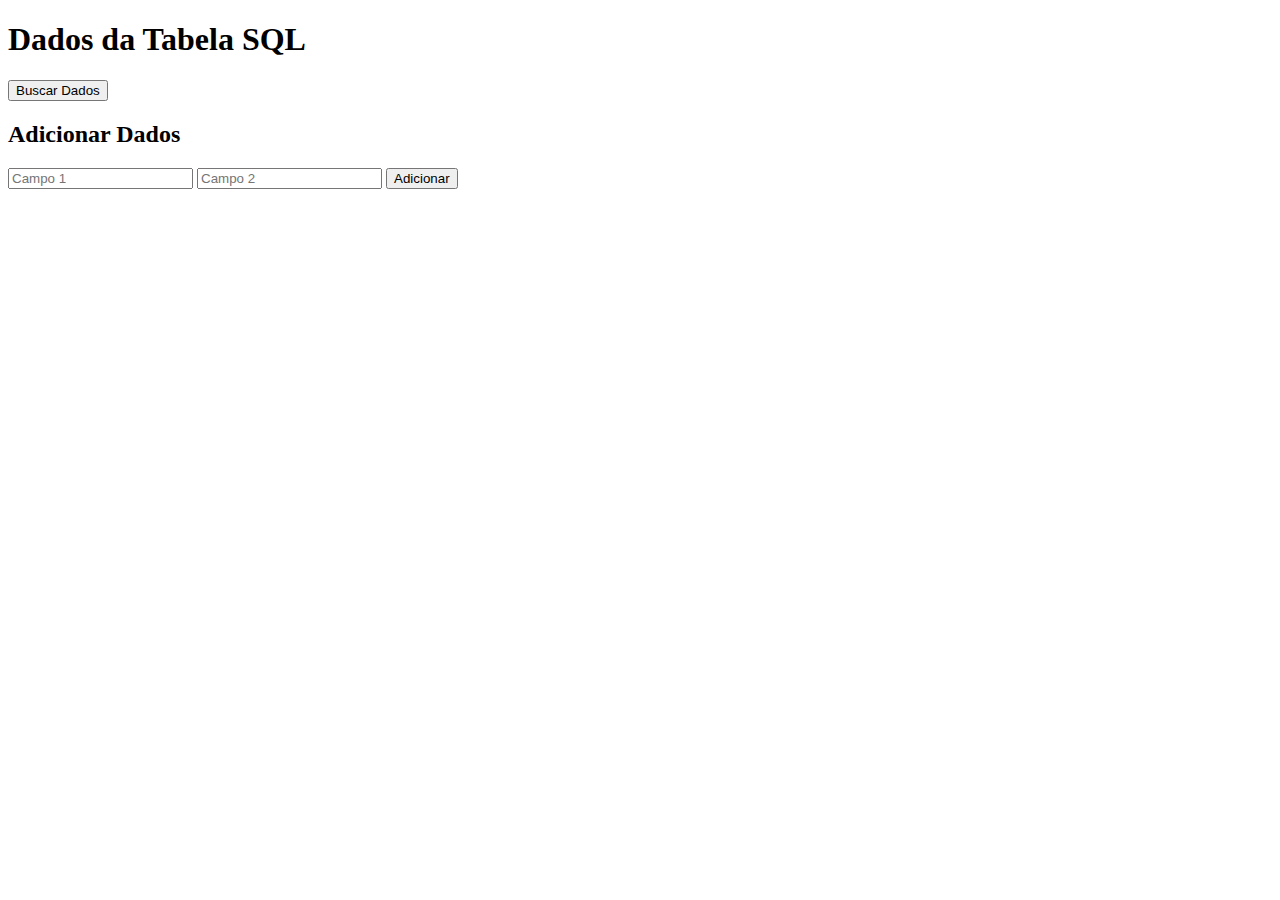
==== src/templates/index.html @ 4bf38892 "att" ====
<!DOCTYPE html>
<html lang="en">
<head>
    <meta charset="UTF-8">
    <meta name="viewport" content="width=device-width, initial-scale=1.0">
    <title>Exemplo de Banco de Dados</title>
</head>
<body>
    <h1>Dados da Tabela SQL</h1>
    <button id="buscar_dados">Buscar Dados</button>
    <div id="dados"></div>

    <h2>Adicionar Dados</h2>
    <form id="formulario">
        <input type="text" id="campo1" placeholder="Campo 1">
        <input type="number" id="campo2" placeholder="Campo 2">
        <button type="submit">Adicionar</button>
    </form>

    <script>
        document.getElementById('buscar_dados').addEventListener('click', function() {
            fetch('/buscar_dados')
                .then(response => response.json())
                .then(data => {
                    let html = '<ul>';
                    data.forEach(item => {
                        html += `<li>${item.campo1}: ${item.campo2}</li>`;
                    });
                    html += '</ul>';
                    document.getElementById('dados').innerHTML = html;
                });
        });

        document.getElementById('formulario').addEventListener('submit', function(event) {
            event.preventDefault();

            const campo1 = document.getElementById('campo1').value;
            const campo2 = document.getElementById('campo2').value;

            fetch('/adicionar_dados', {
                method: 'POST',
                headers: {
                    'Content-Type': 'application/json'
                },
                body: JSON.stringify({ campo1, campo2 })
            })
            .then(response => response.json())
            .then(data => {
                alert(data.message);
            });

            // Limpar campos do formulário após a submissão
            document.getElementById('campo1').value = '';
            document.getElementById('campo2').value = '';
        });
    </script>
</body>
</html>
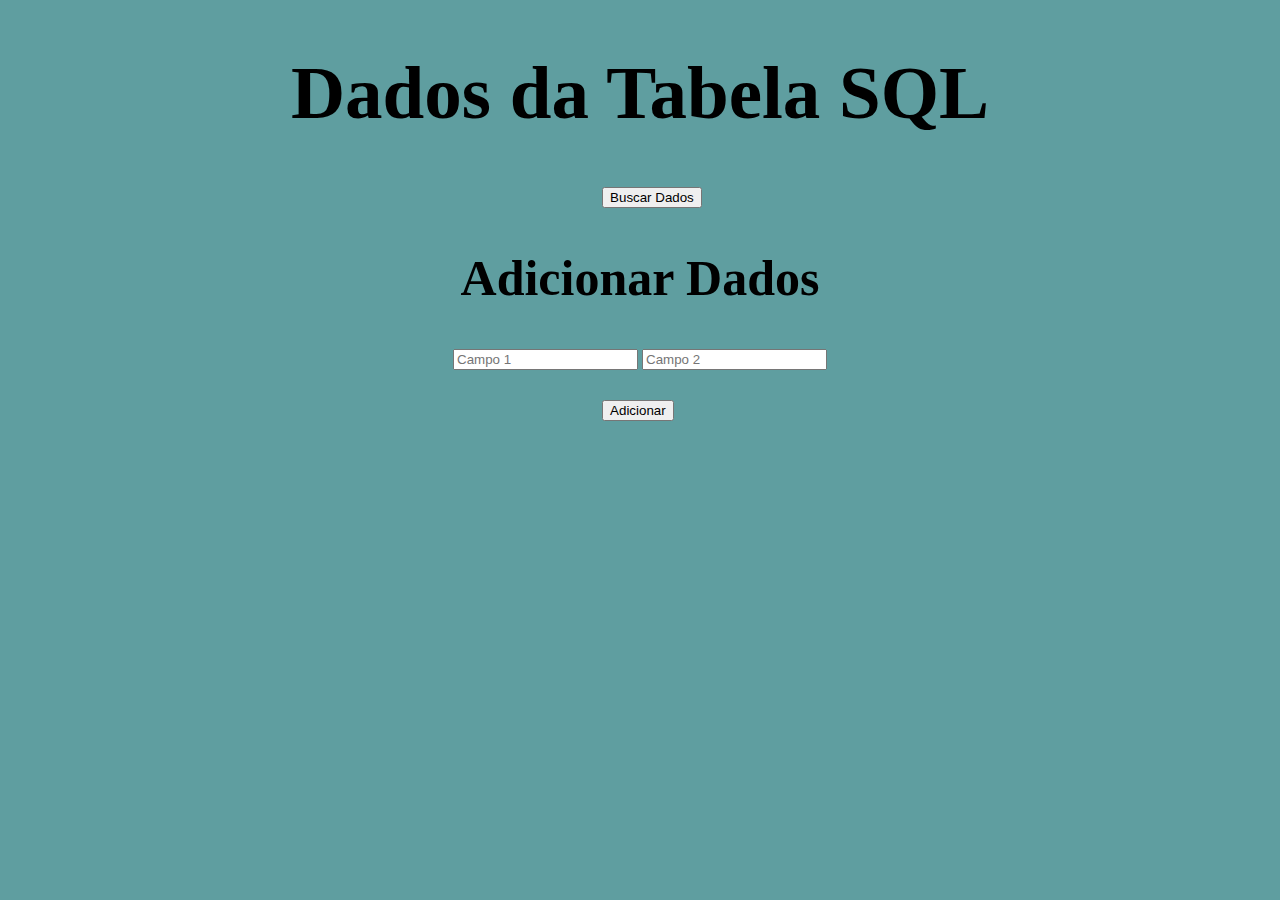
==== commit 10465993: "Sistema final" ====
--- a/src/templates/index.html
+++ b/src/templates/index.html
@@ -4,6 +4,39 @@
     <meta charset="UTF-8">
     <meta name="viewport" content="width=device-width, initial-scale=1.0">
     <title>Exemplo de Banco de Dados</title>
+    <style>
+        h1{
+    font-size: 75px;
+    text-align: center;
+
+}
+
+body{
+    background-color:cadetblue;
+}
+h2{
+    font-size: 50px;
+    text-align: center;
+}
+
+form{
+    text-align: center;
+}
+
+
+#nome{
+    margin-bottom: 30px;
+}
+
+button{
+    text-align: center;
+    display: block;
+    margin-left: 47%;   
+     
+}
+
+
+    </style>
 </head>
 <body>
     <h1>Dados da Tabela SQL</h1>
@@ -12,8 +45,8 @@
 
     <h2>Adicionar Dados</h2>
     <form id="formulario">
-        <input type="text" id="campo1" placeholder="Campo 1">
-        <input type="number" id="campo2" placeholder="Campo 2">
+        <input type="text" id="nome" placeholder="Campo 1">
+        <input type="number" id="valor" placeholder="Campo 2">
         <button type="submit">Adicionar</button>
     </form>
 
@@ -24,7 +57,7 @@
                 .then(data => {
                     let html = '<ul>';
                     data.forEach(item => {
-                        html += `<li>${item.campo1}: ${item.campo2}</li>`;
+                        html += `<li style='margin-left:40%;'>PRODUTO:${item.nome}<br>VALOR:${item.valor}</li>`;
                     });
                     html += '</ul>';
                     document.getElementById('dados').innerHTML = html;
@@ -34,15 +67,15 @@
         document.getElementById('formulario').addEventListener('submit', function(event) {
             event.preventDefault();
 
-            const campo1 = document.getElementById('campo1').value;
-            const campo2 = document.getElementById('campo2').value;
+            const nome = document.getElementById('nome').value;
+            const valor = document.getElementById('valor').value;
 
             fetch('/adicionar_dados', {
                 method: 'POST',
                 headers: {
                     'Content-Type': 'application/json'
                 },
-                body: JSON.stringify({ campo1, campo2 })
+                body: JSON.stringify({ nome, valor })
             })
             .then(response => response.json())
             .then(data => {
@@ -50,8 +83,8 @@
             });
 
             // Limpar campos do formulário após a submissão
-            document.getElementById('campo1').value = '';
-            document.getElementById('campo2').value = '';
+            document.getElementById('nome').value = '';
+            document.getElementById('valor').value = '';
         });
     </script>
 </body>
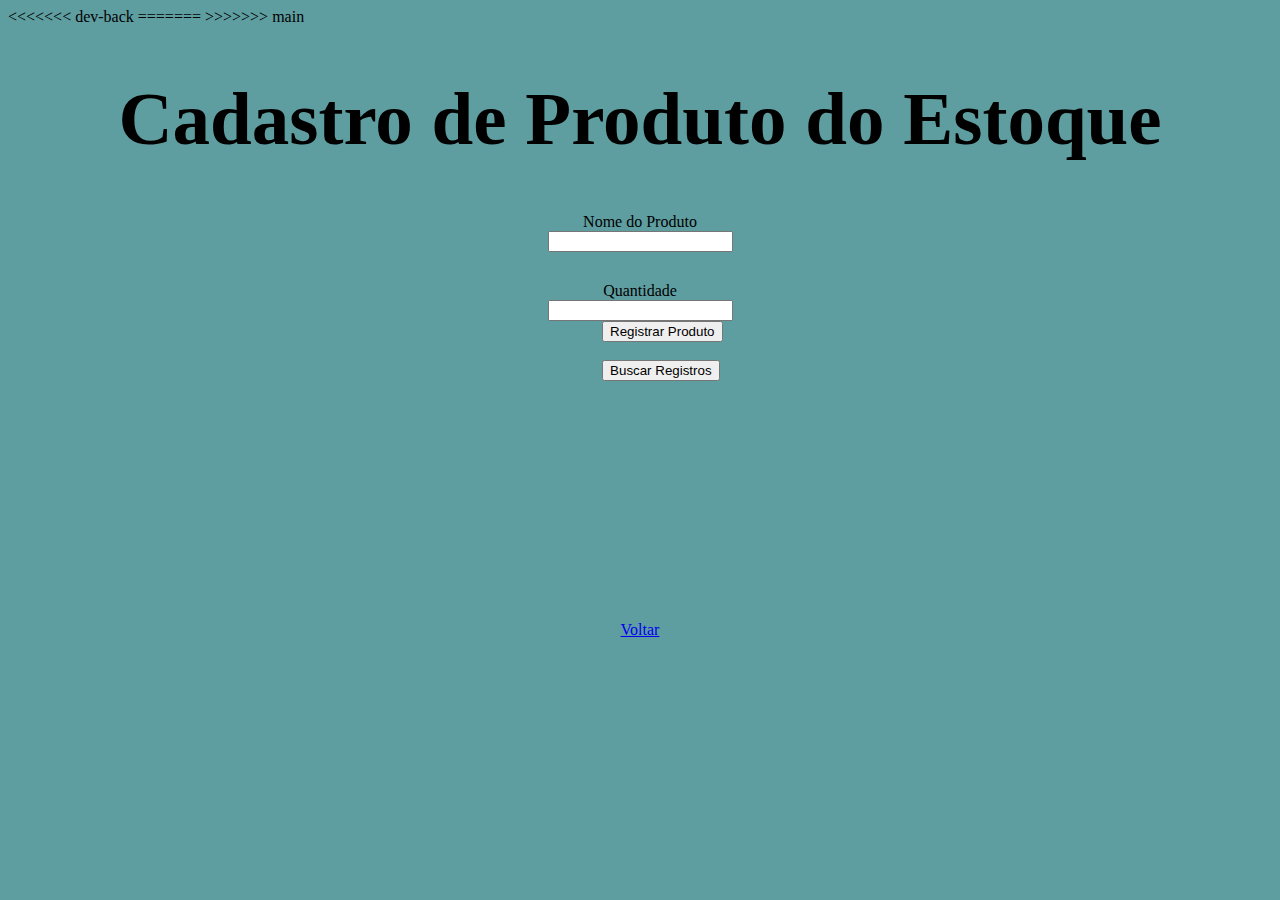
==== commit a6a98ea4: "Merge pull request #2 from FellypeGodoy/dev-back" ====
--- a/src/templates/index.html
+++ b/src/templates/index.html
@@ -3,6 +3,7 @@
 <head>
     <meta charset="UTF-8">
     <meta name="viewport" content="width=device-width, initial-scale=1.0">
+<<<<<<< dev-back
     <title>Exemplo de Banco de Dados</title>
     <style>
         h1{
@@ -37,17 +38,27 @@
 
 
     </style>
+=======
+    <link rel="stylesheet" href="style.css">
+    <title>Cadastro</title>
+>>>>>>> main
 </head>
 <body>
-    <h1>Dados da Tabela SQL</h1>
-    <button id="buscar_dados">Buscar Dados</button>
-    <div id="dados"></div>
+    <h1>Cadastro de Produto do Estoque</h1>
 
-    <h2>Adicionar Dados</h2>
-    <form id="formulario">
-        <input type="text" id="nome" placeholder="Campo 1">
-        <input type="number" id="valor" placeholder="Campo 2">
-        <button type="submit">Adicionar</button>
+    <form action="cadastro">
+
+        <label for="nome" id="nome">Nome do Produto</label><br>
+        <input type="text" name="nome_prod" id="nome"><br>
+        
+        <label for="valor" id="valor">Quantidade</label><br>
+        <input type="number" name="valor" ><br>
+        
+        <button type="submit">Registrar Produto</button>
+            <br>
+        <button id="buscar_dados">Buscar Registros</button>
+
+        <footer><a href="menu.html" id="voltar">Voltar</a></footer>
     </form>
 
     <script>
@@ -82,10 +93,9 @@
                 alert(data.message);
             });
 
-            // Limpar campos do formulário após a submissão
             document.getElementById('nome').value = '';
             document.getElementById('valor').value = '';
         });
     </script>
 </body>
-</html>
+</html>--- a/src/templates/style.css
+++ b/src/templates/style.css
@@ -0,0 +1,65 @@
+h1{
+    font-size: 75px;
+    text-align: center;
+<<<<<<< dev-back
+    background-color: blue;
+}
+
+body{
+    background-color:black
+=======
+>>>>>>> main
+}
+
+h2{
+    font-size: 50px;
+    text-align: center;
+}
+
+form{
+    text-align: center;
+}
+
+<<<<<<< dev-back
+
+#nome{
+    margin-bottom: 30px;
+}
+
+=======
+#cod_prod{
+    margin-bottom: 30px;
+}
+
+#nome_prod{
+    margin-bottom: 30px;
+}
+
+#quant_prod{
+    margin-top: 30px;
+}
+
+>>>>>>> main
+button{
+    margin: 40px;    
+}
+
+<<<<<<< dev-back
+=======
+a{
+    padding: 15px;
+    margin: 20px;
+    background-color:#232323;
+    color: #fff;
+    text-decoration:none;
+}
+
+nav{
+    text-align: center;
+    display:block
+}
+
+footer{
+    margin-top: 15rem;
+}
+>>>>>>> main
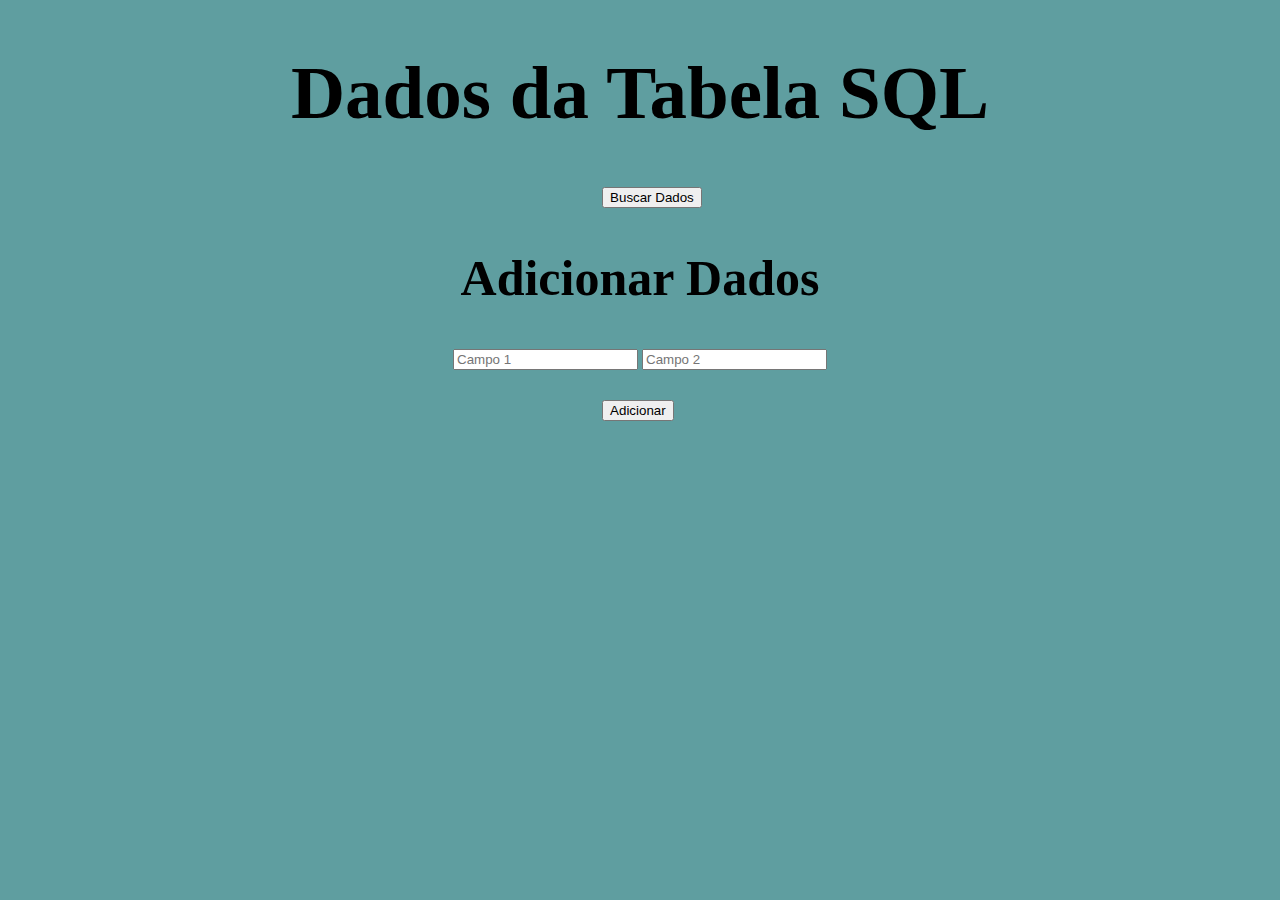
==== commit 39e25576: "Update index.html" ====
--- a/src/templates/index.html
+++ b/src/templates/index.html
@@ -3,7 +3,6 @@
 <head>
     <meta charset="UTF-8">
     <meta name="viewport" content="width=device-width, initial-scale=1.0">
-<<<<<<< dev-back
     <title>Exemplo de Banco de Dados</title>
     <style>
         h1{
@@ -38,27 +37,17 @@
 
 
     </style>
-=======
-    <link rel="stylesheet" href="style.css">
-    <title>Cadastro</title>
->>>>>>> main
 </head>
 <body>
-    <h1>Cadastro de Produto do Estoque</h1>
+    <h1>Dados da Tabela SQL</h1>
+    <button id="buscar_dados">Buscar Dados</button>
+    <div id="dados"></div>
 
-    <form action="cadastro">
-
-        <label for="nome" id="nome">Nome do Produto</label><br>
-        <input type="text" name="nome_prod" id="nome"><br>
-        
-        <label for="valor" id="valor">Quantidade</label><br>
-        <input type="number" name="valor" ><br>
-        
-        <button type="submit">Registrar Produto</button>
-            <br>
-        <button id="buscar_dados">Buscar Registros</button>
-
-        <footer><a href="menu.html" id="voltar">Voltar</a></footer>
+    <h2>Adicionar Dados</h2>
+    <form id="formulario">
+        <input type="text" id="nome" placeholder="Campo 1">
+        <input type="number" id="valor" placeholder="Campo 2">
+        <button type="submit">Adicionar</button>
     </form>
 
     <script>
@@ -98,4 +87,4 @@
         });
     </script>
 </body>
-</html>+</html>
